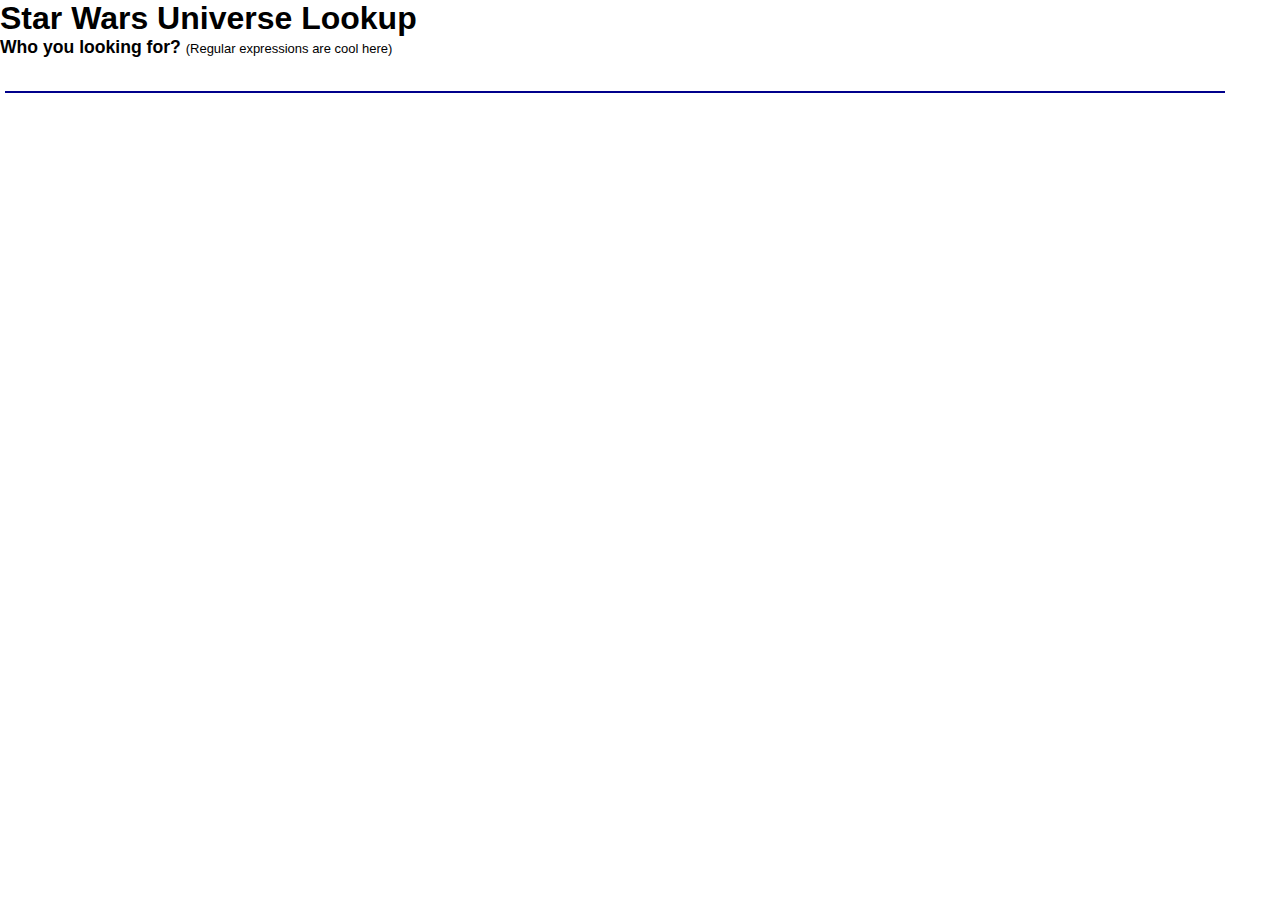
==== index.html @ d3028040 "secodn try commit files" ====
<!DOCTYPE html>
<html lang="en">

<head>
  <meta charset="UTF-8">
  <meta http-equiv="X-UA-Compatible" content="IE=edge">
  <meta name="viewport" content="width=device-width, initial-scale=1.0">
  <title>Star Wars people</title>
  <link rel="stylesheet" href="site.css">
  <script src="people.js" defer></script>
</head>

<body>
  <div>
    <h1>Star Wars Universe Lookup</h1>
    <!-- <button onclick="getPeople()">Get people</button> -->
    <label for="searchString">Who you looking for? <span class="small">(Regular expressions are cool
        here)</span></label>
    <input id="searchString" oninput="filterPeople()" autocomplete="off" />
  </div>
  <section id="people">
  </section>
</body>

</html>
---- site.css ----
body,
div,
h1,
h2,
h3,
h4,
h5,
p {
  margin: 0;
  padding: 0;
}

:root {
  font-family: Arial, Helvetica, sans-serif;
  --dark1: black;
  --light1: white;
  --dark2: darkblue;
  --light2: lightblue;
  background-color: var(--light1);
  color: var(--dark1);
}

button {
  background-color: var(--light2);
  color: var(--dark2);
  font-weight: bold;
  padding: 10px;
  border-radius: 5px;
  border: 1px solid var(--dark2);
}

input {
  display: block;
  width: 95%;
  font-weight: bold;
  font-size: 1.1em;
  line-height: 1.5em;
  border: none;
  border-bottom: 2px solid var(--dark2);
  outline: none;
  margin: 5px;
}

label {
  font-weight: bold;
  font-size: 1.1em;
}

.small {
  font-size: small;
  font-weight: normal;
}

/* People */
#people {
  display: flex;
  flex-wrap: wrap;
  justify-content: space-around;
  padding: 0;
}

#people div {
  padding: 10px;
  margin: 10px;
  border: 1px solid var(--dark2);
  border-radius: 5px;
  color: var(--dark2);
  background-color: var(--light2);
  font-weight: bold;
}

/* Person page */
h1#name {
  margin: 50px;
}

#generalInfo {
  display: flex;
  justify-content: space-around;
  border: 20px;
}

#generalInfo p {
  padding: 20px;
  margin: 10px;
  color: var(--dark2);
  background-color: var(--light2);
}

#generalInfo span {
  font-weight: bold;
  font-size: 1.1em;
}

section#planets,
section#people,
section#films {
  margin: 50px;
}

section#planets ul,
section#people ul,
section#films ul {
  list-style-type: none;
  padding: 0;
}

section#planets a,
section#people a,
section#films a {
  display: inline-block;
  text-decoration: none;
  font-size: 1.1em;

  background-color: var(--light2);
  color: var(--dark2);
  font-weight: bold;
  padding: 10px;
  margin: 10px;
  border-radius: 5px;
  border: 1px solid var(--dark2);
}
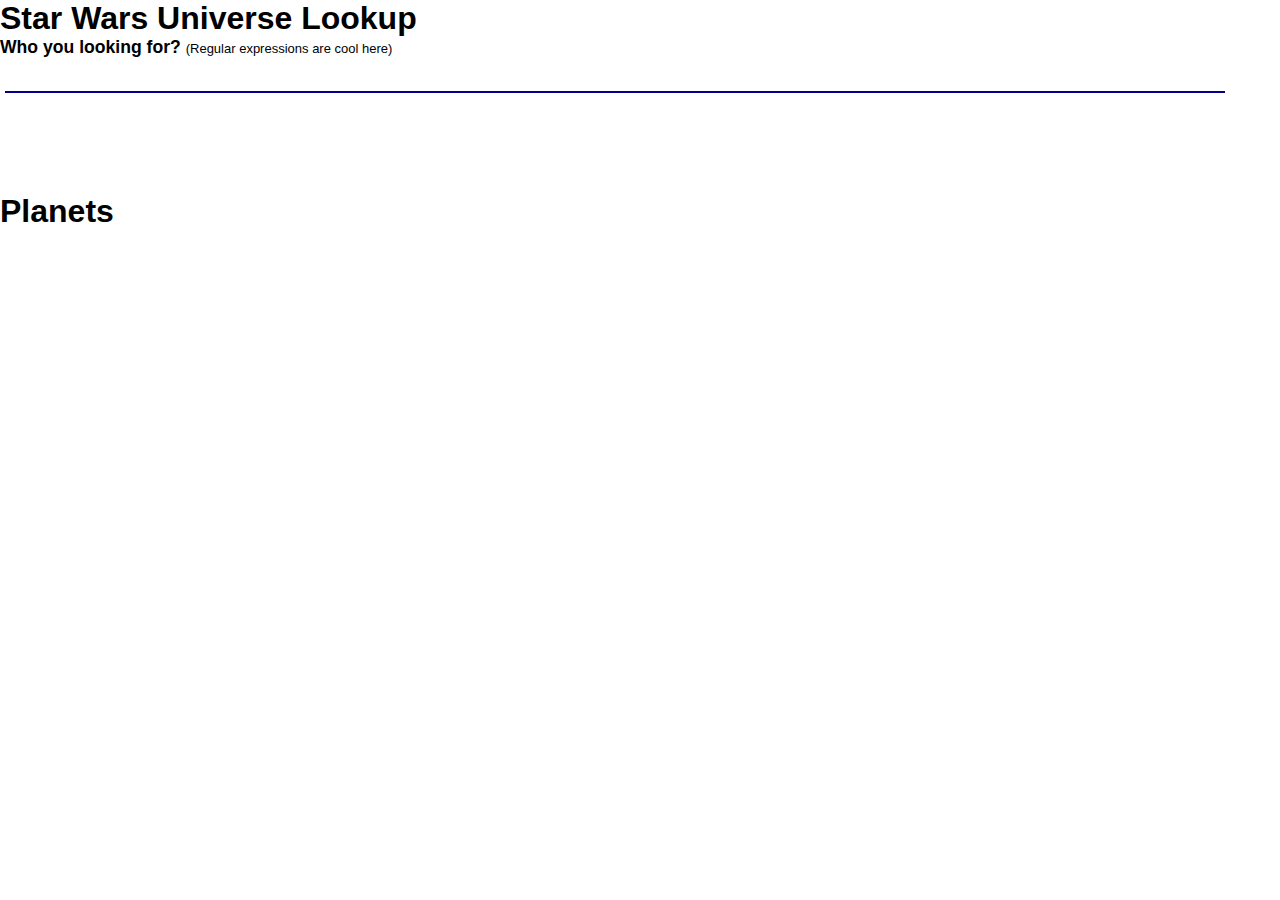
==== commit 7ff7f81c: "added planets" ====
--- a/index.html
+++ b/index.html
@@ -8,6 +8,8 @@
   <title>Star Wars people</title>
   <link rel="stylesheet" href="site.css">
   <script src="people.js" defer></script>
+  <script src="planets.js" defer ></script>
+
 </head>
 
 <body>
@@ -20,6 +22,12 @@
   </div>
   <section id="people">
   </section>
+  <div>
+    <h1>Planets</h1>
+  </div>
+  <section id="planetsList">
+    
+  </section>
 </body>
 
 </html>--- a/site.css
+++ b/site.css
@@ -68,6 +68,22 @@
   background-color: var(--light2);
   font-weight: bold;
 }
+#planetsList {
+  display: flex;
+  flex-wrap: wrap;
+  justify-content: space-around;
+  padding: 0;
+}
+
+#planetsList div {
+  padding: 10px;
+  margin: 10px;
+  border: 1px solid var(--dark2);
+  border-radius: 5px;
+  color: var(--dark2);
+  background-color: var(--light2);
+  font-weight: bold;
+}
 
 /* Person page */
 h1#name {
@@ -94,11 +110,13 @@
 
 section#planets,
 section#people,
+section#residents,
 section#films {
   margin: 50px;
 }
 
 section#planets ul,
+section#residents ul,
 section#people ul,
 section#films ul {
   list-style-type: none;
@@ -106,6 +124,7 @@
 }
 
 section#planets a,
+section#residents a,
 section#people a,
 section#films a {
   display: inline-block;
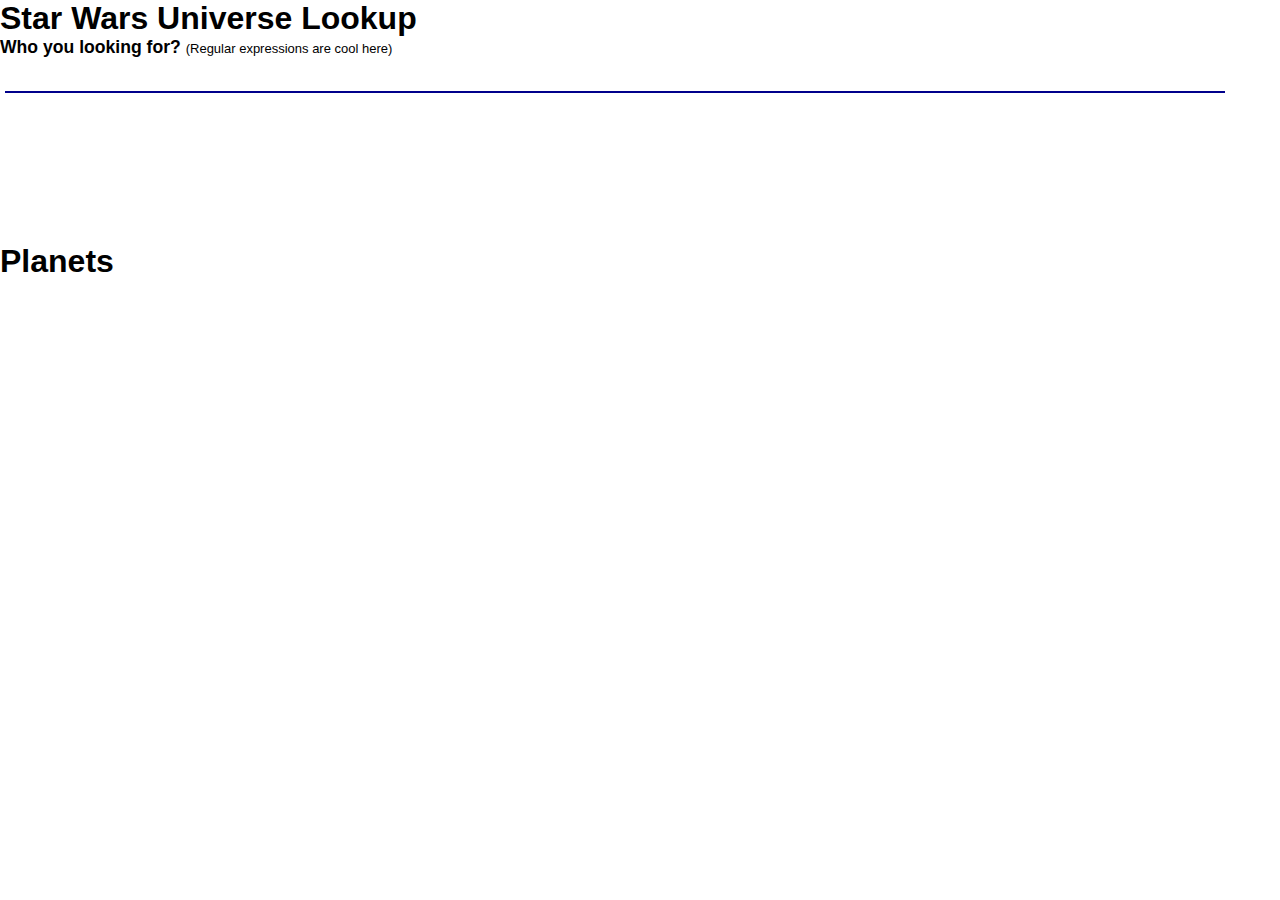
==== commit f10fbdfc: "fix conflicts" ====
--- a/index.html
+++ b/index.html
@@ -8,6 +8,7 @@
   <title>Star Wars people</title>
   <link rel="stylesheet" href="site.css">
   <script src="people.js" defer></script>
+  <script src="films.js" defer></script>
   <script src="planets.js" defer ></script>
 
 </head>
@@ -22,11 +23,12 @@
   </div>
   <section id="people">
   </section>
+  <section id="films">
+  </section>
   <div>
     <h1>Planets</h1>
   </div>
   <section id="planetsList">
-    
   </section>
 </body>
 
--- a/site.css
+++ b/site.css
@@ -85,6 +85,24 @@
   font-weight: bold;
 }
 
+/* Films */
+#films {
+  display: flex;
+  flex-wrap: wrap;
+  justify-content: space-around;
+  padding: 0;
+}
+
+#films div {
+  padding: 10px;
+  margin: 10px;
+  border: 1px solid var(--dark2);
+  border-radius: 5px;
+  color: var(--dark2);
+  background-color: var(--light2);
+  font-weight: bold;
+}
+
 /* Person page */
 h1#name {
   margin: 50px;
@@ -138,4 +156,35 @@
   margin: 10px;
   border-radius: 5px;
   border: 1px solid var(--dark2);
+}
+
+/* Film page */
+h1#title {
+  margin: 50px;
+}
+
+section#planets,
+section#characters{
+  margin: 50px;
+}
+
+section#planets ul,
+section#characters ul {
+  list-style-type: none;
+  padding: 0;
+}
+
+section#planets a,
+section#charcters a {
+  display: inline-block;
+  text-decoration: none;
+  font-size: 1.1em;
+
+  background-color: var(--light2);
+  color: var(--dark2);
+  font-weight: bold;
+  padding: 10px;
+  margin: 10px;
+  border-radius: 5px;
+  border: 1px solid var(--dark2);
 }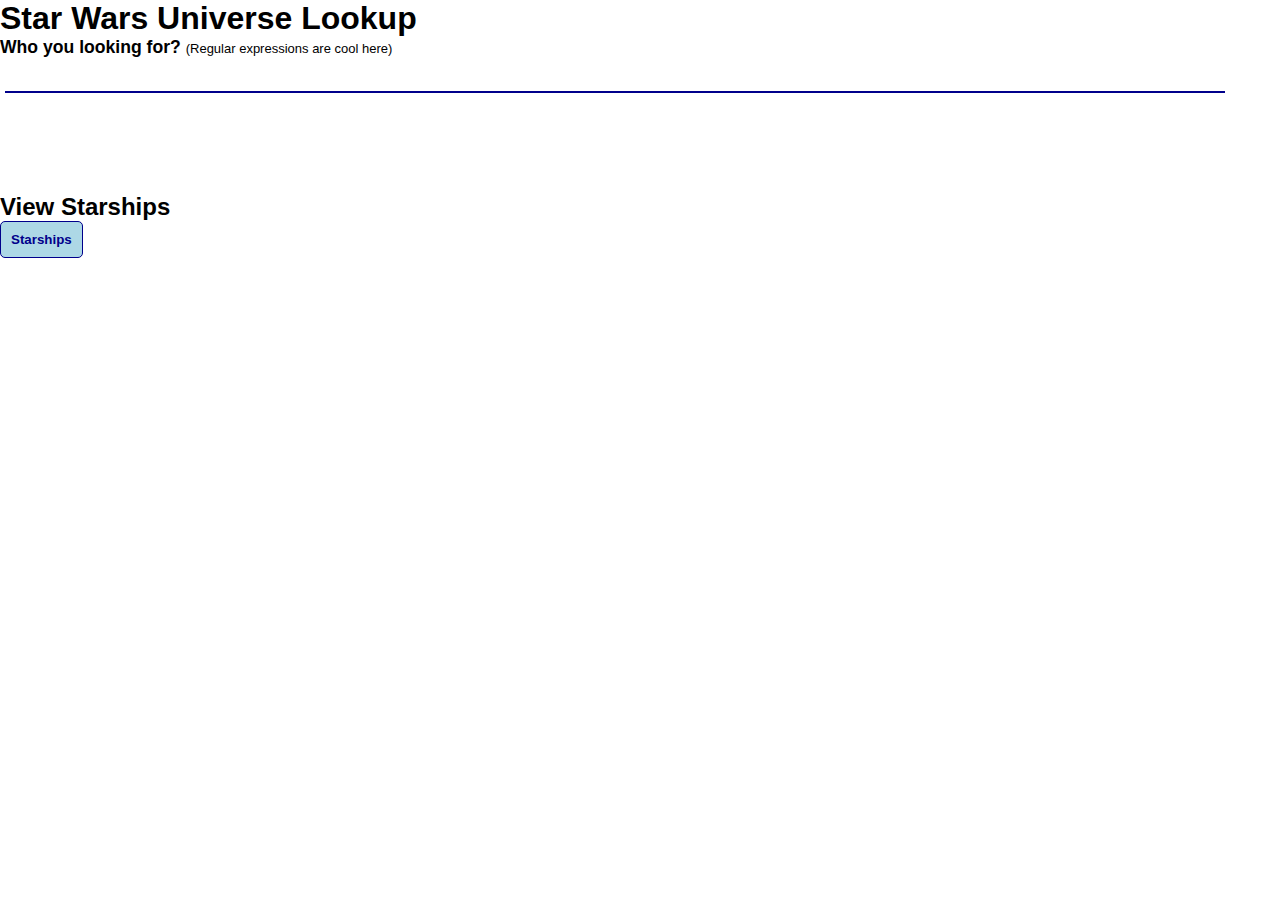
==== commit 6309f401: "Added starships pages and linked to people, films" ====
--- a/index.html
+++ b/index.html
@@ -8,9 +8,6 @@
   <title>Star Wars people</title>
   <link rel="stylesheet" href="site.css">
   <script src="people.js" defer></script>
-  <script src="films.js" defer></script>
-  <script src="planets.js" defer ></script>
-
 </head>
 
 <body>
@@ -23,13 +20,10 @@
   </div>
   <section id="people">
   </section>
-  <section id="films">
-  </section>
   <div>
-    <h1>Planets</h1>
+    <h2>View Starships</h2>
+    <button onclick="goToStarshipPage()">Starships</button>
   </div>
-  <section id="planetsList">
-  </section>
 </body>
 
 </html>--- a/site.css
+++ b/site.css
@@ -68,14 +68,21 @@
   background-color: var(--light2);
   font-weight: bold;
 }
-#planetsList {
-  display: flex;
-  flex-wrap: wrap;
-  justify-content: space-around;
-  padding: 0;
+/* starships page */
+body .sw {
+  background-color: yellow;
+  width: 100%;
+  height: 300%;
 }
-
-#planetsList div {
+#genInfo {
+  background-color: rgb(137, 207, 240);
+  border-radius: 5%;
+  border: 5% rgb(82, 121, 238);
+  width: 50%;
+  align-items: center;
+  margin-left: 25%;
+}
+#starships button {
   padding: 10px;
   margin: 10px;
   border: 1px solid var(--dark2);
@@ -84,23 +91,14 @@
   background-color: var(--light2);
   font-weight: bold;
 }
-
-/* Films */
-#films {
-  display: flex;
-  flex-wrap: wrap;
-  justify-content: space-around;
-  padding: 0;
-}
-
-#films div {
-  padding: 10px;
-  margin: 10px;
-  border: 1px solid var(--dark2);
-  border-radius: 5px;
-  color: var(--dark2);
-  background-color: var(--light2);
+#sships {
   font-weight: bold;
+  font-style: italic;
+  text-align: center;
+  color:var(--dark2);
+  text-decoration:underline;
+  margin-bottom: 5%;
+  margin-top: 2%;
 }
 
 /* Person page */
@@ -128,54 +126,26 @@
 
 section#planets,
 section#people,
-section#residents,
-section#films {
+section#films,
+section#pilots,
+section#starships {
   margin: 50px;
 }
 
 section#planets ul,
-section#residents ul,
 section#people ul,
-section#films ul {
+section#films ul,
+section#pilots ul,
+section#starships ul {
   list-style-type: none;
   padding: 0;
 }
 
 section#planets a,
-section#residents a,
 section#people a,
-section#films a {
-  display: inline-block;
-  text-decoration: none;
-  font-size: 1.1em;
-
-  background-color: var(--light2);
-  color: var(--dark2);
-  font-weight: bold;
-  padding: 10px;
-  margin: 10px;
-  border-radius: 5px;
-  border: 1px solid var(--dark2);
-}
-
-/* Film page */
-h1#title {
-  margin: 50px;
-}
-
-section#planets,
-section#characters{
-  margin: 50px;
-}
-
-section#planets ul,
-section#characters ul {
-  list-style-type: none;
-  padding: 0;
-}
-
-section#planets a,
-section#charcters a {
+section#films a,
+section#pilots a,
+section#starships a {
   display: inline-block;
   text-decoration: none;
   font-size: 1.1em;
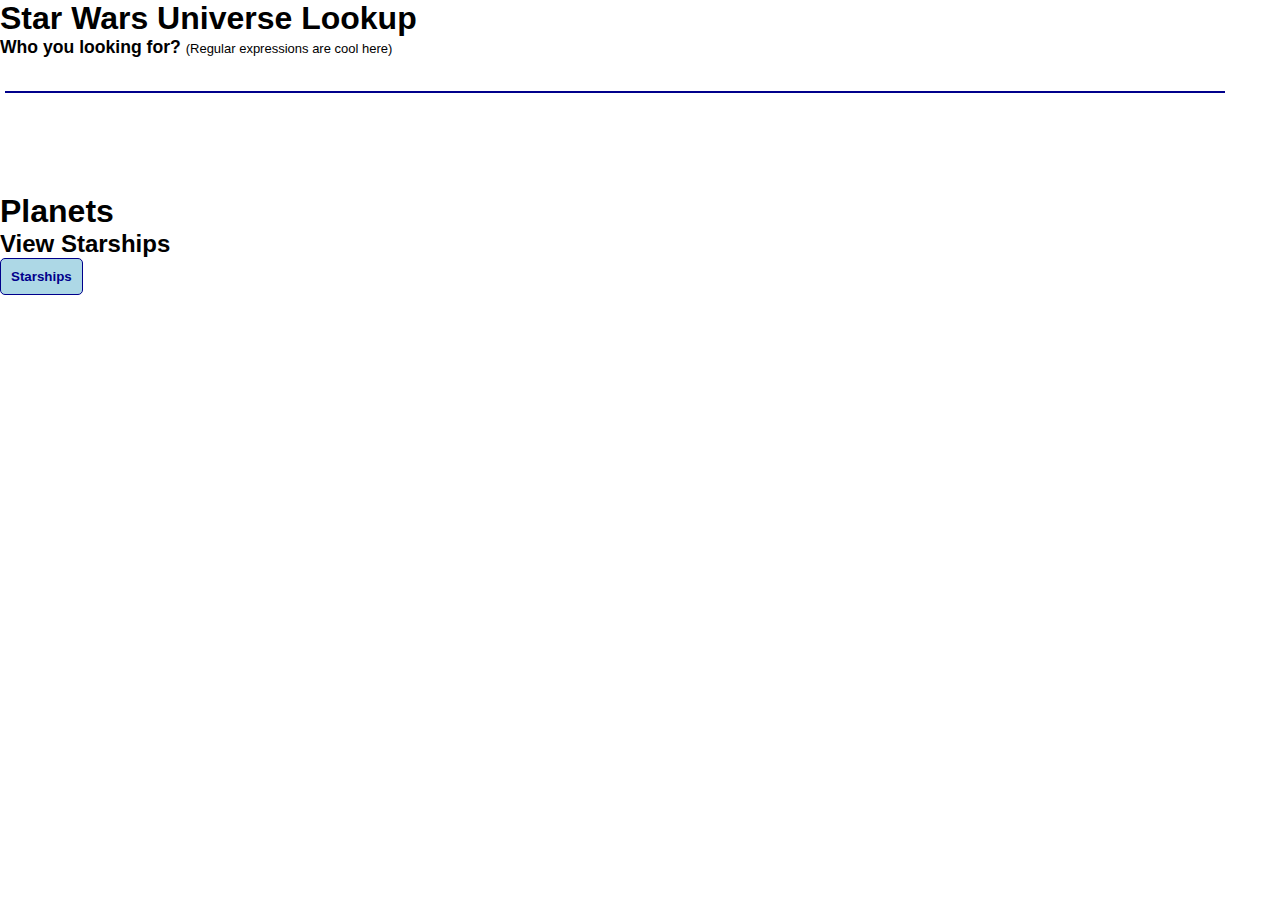
==== commit c6292971: "Added starships and fixed merge conflicts" ====
--- a/index.html
+++ b/index.html
@@ -8,6 +8,9 @@
   <title>Star Wars people</title>
   <link rel="stylesheet" href="site.css">
   <script src="people.js" defer></script>
+  <script src="films.js" defer></script>
+  <script src="planets.js" defer ></script>
+
 </head>
 
 <body>
@@ -20,6 +23,13 @@
   </div>
   <section id="people">
   </section>
+  <section id="films">
+  </section>
+  <div>
+    <h1>Planets</h1>
+  </div>
+  <section id="planetsList">
+  </section>
   <div>
     <h2>View Starships</h2>
     <button onclick="goToStarshipPage()">Starships</button>
--- a/site.css
+++ b/site.css
@@ -123,9 +123,27 @@
   font-weight: bold;
   font-size: 1.1em;
 }
-
+#planetsList {
+  display: flex;
+  flex-wrap: wrap;
+  justify-content: space-around;
+  padding: 0;
+}
+
+#planetsList div {
+  padding: 10px;
+  margin: 10px;
+  border: 1px solid var(--dark2);
+  border-radius: 5px;
+  color: var(--dark2);
+  background-color: var(--light2);
+  font-weight: bold;
+}
 section#planets,
 section#people,
+section#residents,
+section#films,
+section#characters, 
 section#films,
 section#pilots,
 section#starships {
@@ -133,8 +151,10 @@
 }
 
 section#planets ul,
+section#residents ul,
 section#people ul,
 section#films ul,
+section#characters ul,
 section#pilots ul,
 section#starships ul {
   list-style-type: none;
@@ -142,8 +162,41 @@
 }
 
 section#planets a,
+section#residents a,
 section#people a,
 section#films a,
+section#characters a {
+  display: inline-block;
+  text-decoration: none;
+  font-size: 1.1em;
+
+  background-color: var(--light2);
+  color: var(--dark2);
+  font-weight: bold;
+  padding: 10px;
+  margin: 10px;
+  border-radius: 5px;
+  border: 1px solid var(--dark2);
+}
+
+/* Film page */
+h1#title {
+  margin: 50px;
+}
+
+section#planets,
+section#characters{
+  margin: 50px;
+}
+
+section#planets ul,
+section#characters ul {
+  list-style-type: none;
+  padding: 0;
+}
+
+section#planets a,
+section#charcters a,
 section#pilots a,
 section#starships a {
   display: inline-block;
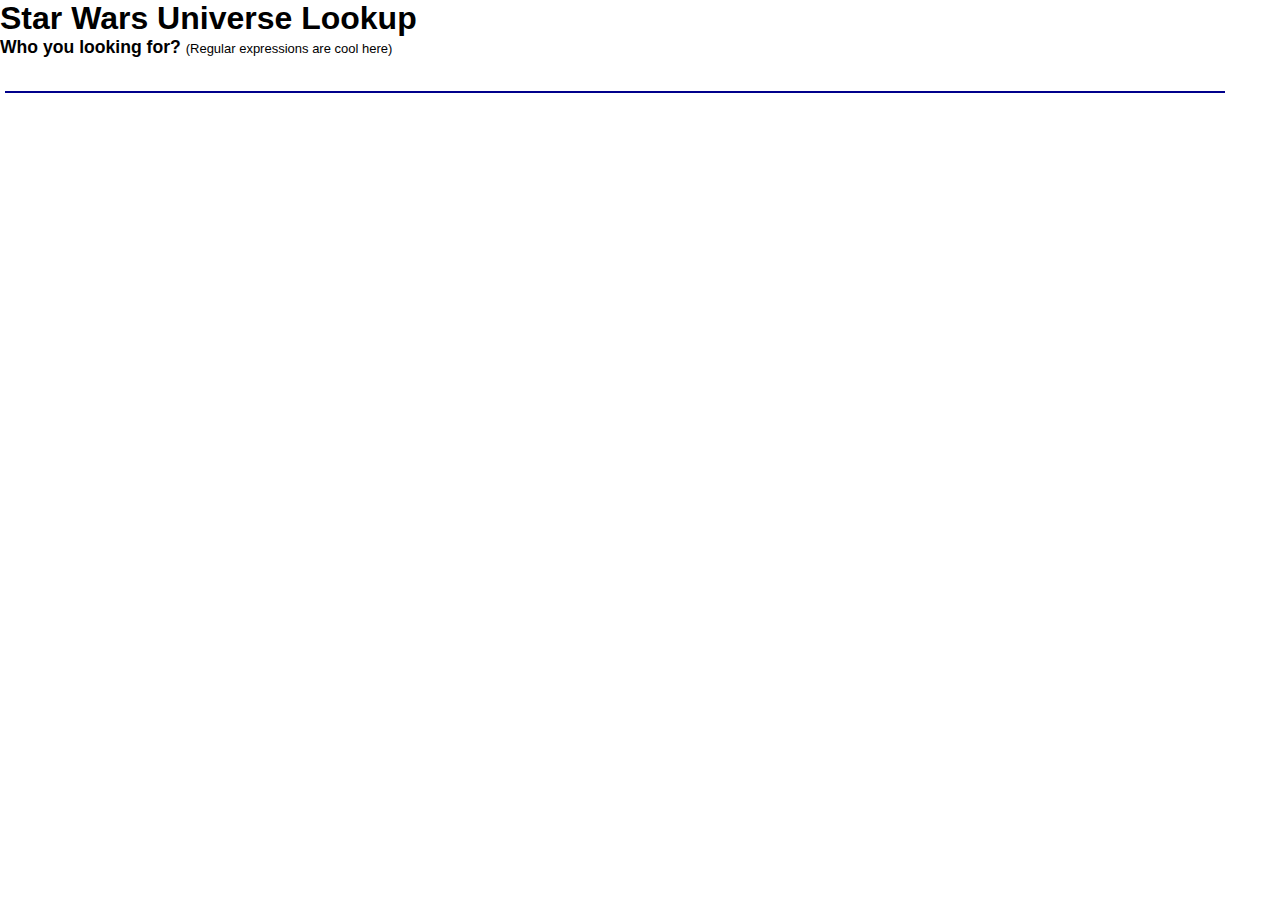
==== commit 5f101566: "removed planets from index" ====
--- a/index.html
+++ b/index.html
@@ -8,8 +8,8 @@
   <title>Star Wars people</title>
   <link rel="stylesheet" href="site.css">
   <script src="people.js" defer></script>
-  <script src="films.js" defer></script>
-  <script src="planets.js" defer ></script>
+  <!-- <script src="films.js" defer></script>
+  <script src="planets.js" defer ></script> -->
 
 </head>
 
@@ -23,7 +23,7 @@
   </div>
   <section id="people">
   </section>
-  <section id="films">
+  <!-- <section id="films">
   </section>
   <div>
     <h1>Planets</h1>
@@ -33,7 +33,7 @@
   <div>
     <h2>View Starships</h2>
     <button onclick="goToStarshipPage()">Starships</button>
-  </div>
+  </div> -->
 </body>
 
 </html>--- a/site.css
+++ b/site.css
@@ -70,7 +70,7 @@
 }
 /* starships page */
 body .sw {
-  background-color: yellow;
+  /* background-color: yellow; */
   width: 100%;
   height: 300%;
 }
